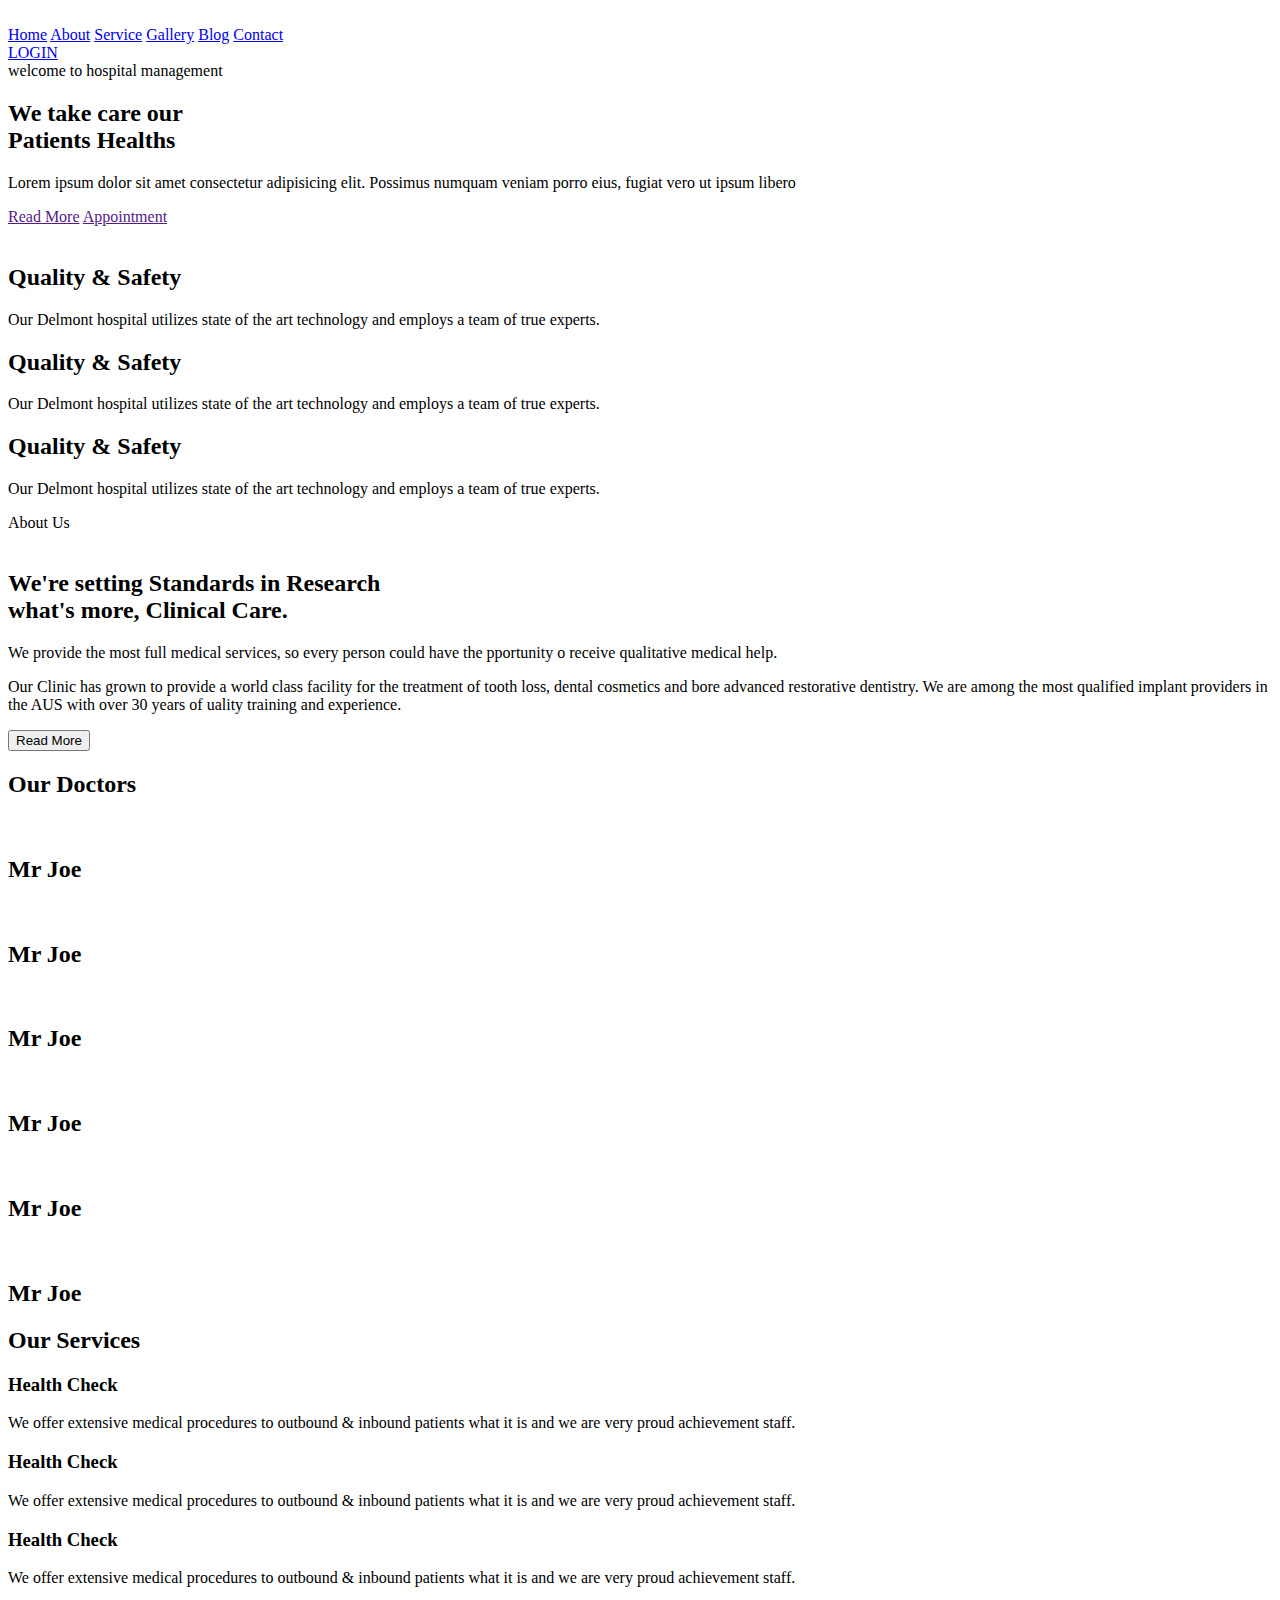
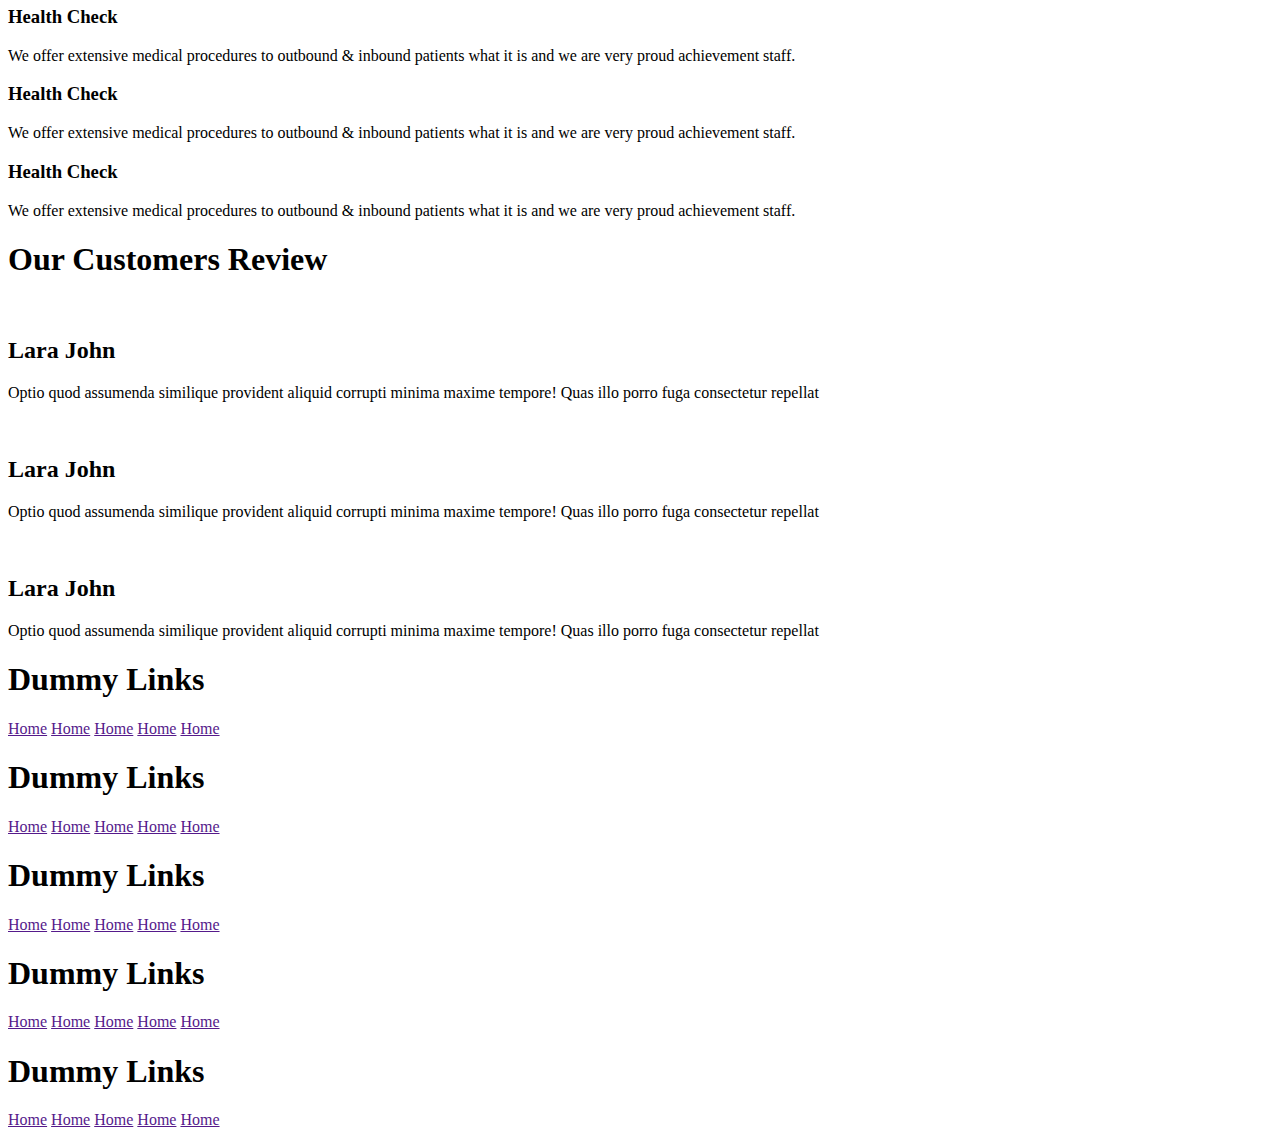
==== templates/index.html @ 31de14a6 "first commit" ====
<!DOCTYPE html>
<html lang="en">
<head>
    <meta charset="UTF-8">
    <meta name="viewport" content="width=device-width, initial-scale=1.0">
    <title>Hospital management website</title>

    <script src="https://kit.fontawesome.com/c1df782baf.js"></script>
    <link rel='stylesheet' href='https://cdn-uicons.flaticon.com/2.1.0/uicons-thin-rounded/css/uicons-thin-rounded.css'>
    <link rel='stylesheet' href='https://cdn-uicons.flaticon.com/2.1.0/uicons-regular-rounded/css/uicons-regular-rounded.css'>
    <link rel="stylesheet" href="static/css/style.css">

</head>
<body> 

    <header>
        
        <div class="logo"><img src="static/images/logo3.png" alt=""></div>

        <nav class="navbar">
            <a href="#Home">Home</a>
            <a href="#about">About</a>
            <a href="#service">Service</a>
            <a href="#gallery">Gallery</a>
            <a href="#Home">Blog</a>
            <a href="#Home">Contact</a>
        </nav>

        <div class="right-icons">
            <div id="menu-bars" class="fas fa-bars"></div>
            <a href="/login"><div class="btn">LOGIN</div></a>
        </div>

    </header>

    <!-- header section ended -->

    <!-- Home section started -->

        <div class="main-home">

            <div class="home">
                <div class="home-left-content">
                    <span>welcome to hospital management</span>
                    <h2>We take care our<br> Patients Healths</h2>
                    <p class="lorem">Lorem ipsum dolor sit amet consectetur adipisicing elit. 
                        Possimus numquam veniam porro eius, fugiat vero ut ipsum libero</p>
                
                        <div class="home-btn">
                            <a href="">Read More</a>
                            <a class="homebtnsec" href="">Appointment</a>
                        </div>
                        
                    </div>

                <div class="home-right-content">
                    <img src="static/images/hero2.png" alt="">
                </div>
            </div>
        </div>


        <div class="technology">
            <div class="main-technology">
                
                <div class="inner-technology">
                    <span></span>
                    <i class="fi fi-tr-hands-heart"></i>
                    <h2>Quality & Safety</h2>
                    <p>Our Delmont hospital utilizes state of the art technology and employs a team of true experts.</p>
                </div>

                <div class="inner-technology">
                    <span></span>
                    <i class="fi fi-rr-doctor"></i>
                    <h2>Quality & Safety</h2>
                    <p>Our Delmont hospital utilizes state of the art technology and employs a team of true experts.</p>
                </div>

                <div class="inner-technology">
                    <span></span>
                    <i class="fi fi-tr-user-md"></i>
                    <h2>Quality & Safety</h2>
                    <p>Our Delmont hospital utilizes state of the art technology and employs a team of true experts.</p>
                </div>
            </div>
        </div>

    <!-- home section ends -->

    <!-- About us section started -->

        <div class="main-about" id="about">

            <div class="about-heading">About Us</div>

            <div class="inner-main-about">
                <div class="about-inner-content-left">
                    <img src="static/images/about1.png" alt="">
                </div>

                <div class="about-inner-content">
                    <div class="about-right-content">
                        <h2>We're setting Standards in Research <br> what's more, Clinical Care.</h2>
                        <p>We provide the most full medical services, so every person could have the pportunity 
                         o receive qualitative medical help.</p>
                        <p class="aboutsec-content">
                            Our Clinic has grown to provide a world class facility for the treatment of tooth loss, dental cosmetics and bore advanced restorative dentistry. We are among
                             the most qualified implant providers in the AUS with over 30 years of uality training and experience.
                            </p>
                            <button class="aboutbtn">Read More</button>
                    </div>
                </div>
            </div>
        </div>

    <!-- About us section ends -->

    <!-- our doctors -->

        <div class="main-doctors" id="gallery">
            <div class="doctors-heading">
                <h2>Our Doctors</h2>
            </div>

            <div class="main-inner-doctor">
                <div class="doc-poster">
                    <div class="doc-icons">
                        <i class="fa-solid fa-share"></i>
                        <i class="fa-solid fa-eye"></i>
                        <i class="fa-solid fa-heart"></i>
                    </div>
                    <img src="static/images/team1.jpg" alt="">

                    <div class="doc-details">
                        <h2>Mr Joe</h2>
                        
                        <i class="fa-brands fa-linkedin"></i>
                        <i class="fa-brands fa-instagram"></i>
                    </div>

                </div>

                <div class="doc-poster">
                    <div class="doc-icons">
                        <i class="fa-solid fa-share"></i>
                        <i class="fa-solid fa-eye"></i>
                        <i class="fa-solid fa-heart"></i>
                    </div>
                    <img src="static/images/team2.jpg" alt="">
                    <div class="doc-details">
                        <h2>Mr Joe</h2>
                        
                        <i class="fa-brands fa-linkedin"></i>
                        <i class="fa-brands fa-instagram"></i>
                    </div>
                </div>

                <div class="doc-poster">
                    <div class="doc-icons">
                        <i class="fa-solid fa-share"></i>
                        <i class="fa-solid fa-eye"></i>
                        <i class="fa-solid fa-heart"></i>
                    </div>
                    <img src="static/images/team3.jpg" alt="">
                    <div class="doc-details">
                        <h2>Mr Joe</h2>
                        
                        <i class="fa-brands fa-linkedin"></i>
                        <i class="fa-brands fa-instagram"></i>
                    </div>
                </div>

                <div class="doc-poster">
                    <div class="doc-icons">
                        <i class="fa-solid fa-share"></i>
                        <i class="fa-solid fa-eye"></i>
                        <i class="fa-solid fa-heart"></i>
                    </div>
                    <img src="static/images/team4.jpg" alt="">
                    <div class="doc-details">
                        <h2>Mr Joe</h2>
                        
                        <i class="fa-brands fa-linkedin"></i>
                        <i class="fa-brands fa-instagram"></i>
                    </div>
                </div>

                <div class="doc-poster">
                    <div class="doc-icons">
                        <i class="fa-solid fa-share"></i>
                        <i class="fa-solid fa-eye"></i>
                        <i class="fa-solid fa-heart"></i>
                    </div>
                    <img src="static/images/team5.jpg" alt="">
                    <div class="doc-details">
                        <h2>Mr Joe</h2>
                        
                        <i class="fa-brands fa-linkedin"></i>
                        <i class="fa-brands fa-instagram"></i>
                    </div>
                </div>

                <div class="doc-poster">
                    <div class="doc-icons">
                        <i class="fa-solid fa-share"></i>
                        <i class="fa-solid fa-eye"></i>
                        <i class="fa-solid fa-heart"></i>
                    </div>
                    <img src="static/images/team6.jpg" alt="">

                    <div class="doc-details">
                        <h2>Mr Joe</h2>
                        
                        <i class="fa-brands fa-linkedin"></i>
                        <i class="fa-brands fa-instagram"></i>
                    </div>

                </div>
            </div>

        </div>

    <!-- our doctors ended -->

    <!-- our services -->

    <div class="our-service" id="service">
        <div class="service-heading">
            <h2>Our Services</h2>
        </div>

        <div class="main-services">
            <div class="inner-services">
                <div class="service-icon">
                    <i class="fa-solid fa-truck-medical"></i>
                </div>
                <h3>Health Check</h3>
                <p>We offer extensive medical procedures to outbound & inbound patients what it is and we are very proud achievement staff.</p>
            </div>

            <div class="inner-services">
                <div class="service-icon">
                    <i class="fa-regular fa-hospital"></i>
                </div>
                <h3>Health Check</h3>
                <p>We offer extensive medical procedures to outbound & inbound patients what it is and we are very proud achievement staff.</p>
            </div>

            <div class="inner-services">
                <div class="service-icon">
                    <i class="fa-regular fa-heart"></i>
                </div>
                <h3>Health Check</h3>
                <p>We offer extensive medical procedures to outbound & inbound patients what it is and we are very proud achievement staff.</p>
            </div>

            <div class="inner-services">
                <div class="service-icon">
                    <i class="fa-solid fa-notes-medical"></i>
                </div>
                <h3>Health Check</h3>
                <p>We offer extensive medical procedures to outbound & inbound patients what it is and we are very proud achievement staff.</p>
            </div>

            <div class="inner-services">
                <div class="service-icon">
                    <i class="fa-solid fa-list-check"></i>
                </div>
                <h3>Health Check</h3>
                <p>We offer extensive medical procedures to outbound & inbound patients what it is and we are very proud achievement staff.</p>
            </div>

            <div class="inner-services">
                <div class="service-icon">
                    <i class="fa-solid fa-user-doctor"></i>
                </div>
                <h3>Health Check</h3>
                <p>We offer extensive medical procedures to outbound & inbound patients what it is and we are very proud achievement staff.</p>
            </div>
        </div>
    </div>

    <!-- our services ended -->

    <!-- customer review -->
   
        <div class="main-review">
            <section>  
            <div class="review-heading">
                <h1>Our Customers Review</h1>
            </div>

            <div class="main-inner-review">

                <div class="review-inner-content">

                    <div class="review-box">
                        <img src="static/images/pic1.png" alt="">

                        <h2>Lara John</h2>
                        <div class="review-stars">
                            <i class="fa-solid fa-star"></i>
                            <i class="fa-solid fa-star"></i>
                            <i class="fa-solid fa-star"></i>
                            <i class="fa-solid fa-star"></i>
                            <i class="fa-regular fa-star"></i>
                        </div>
    
                        <div class="review-text">
                            <p>Optio quod assumenda similique provident aliquid corrupti minima maxime tempore! Quas illo porro fuga consectetur repellat </p>
                        </div>

                    </div>

                    <div class="review-box">
                        <img src="static/images/pic2.png" alt="">

                        <h2>Lara John</h2>
                        <div class="review-stars">
                            <i class="fa-solid fa-star"></i>
                            <i class="fa-solid fa-star"></i>
                            <i class="fa-solid fa-star"></i>
                            <i class="fa-solid fa-star"></i>
                            <i class="fa-regular fa-star"></i>
                        </div>
    
                        <div class="review-text">
                            <p>Optio quod assumenda similique provident aliquid corrupti minima maxime tempore! Quas illo porro fuga consectetur repellat</p>
                        </div>

                    </div>

                    <div class="review-box">
                        <img src="static/images/pic3.png" alt="">

                        <h2>Lara John</h2>
                        <div class="review-stars">
                            <i class="fa-solid fa-star"></i>
                            <i class="fa-solid fa-star"></i>
                            <i class="fa-solid fa-star"></i>
                            <i class="fa-solid fa-star"></i>
                            <i class="fa-regular fa-star"></i>
                        </div>
    
                        <div class="review-text">
                            <p>Optio quod assumenda similique provident aliquid corrupti minima maxime tempore! Quas illo porro fuga consectetur repellat</p>
                        </div>

                    </div>

                </div>

            </div>
        </section>
        </div>
    
    <!-- customer review -->


    <!-- footer -->

    <div class="main-footer">
        <div class="footer-inner">
            <div class="footer-content">
                <h1>Dummy Links</h1>
                <div class="link">
                    <a href="">Home</a>
                <a href="">Home</a>
                <a href="">Home</a>
                <a href="">Home</a>
                <a href="">Home</a>
                </div>
            </div>

            <div class="footer-content">
                <h1>Dummy Links</h1>
                <div class="link">
                    <a href="">Home</a>
                <a href="">Home</a>
                <a href="">Home</a>
                <a href="">Home</a>
                <a href="">Home</a>
                </div>
            </div>

            <div class="footer-content">
                <h1>Dummy Links</h1>
                <div class="link">
                    <a href="">Home</a>
                <a href="">Home</a>
                <a href="">Home</a>
                <a href="">Home</a>
                <a href="">Home</a>
                </div>
            </div>

            <div class="footer-content">
                <h1>Dummy Links</h1>
                <div class="link">
                    <a href="">Home</a>
                <a href="">Home</a>
                <a href="">Home</a>
                <a href="">Home</a>
                <a href="">Home</a>
                </div>
            </div>

            <div class="footer-content">
                <h1>Dummy Links</h1>
                <div class="link">
                    <a href="">Home</a>
                <a href="">Home</a>
                <a href="">Home</a>
                <a href="">Home</a>
                <a href="">Home</a>
                </div>
            </div>
        </div>
    </div>
        
    <!-- footer ended -->


    <script src="static/js/script.js"></script>

</body>
</html>
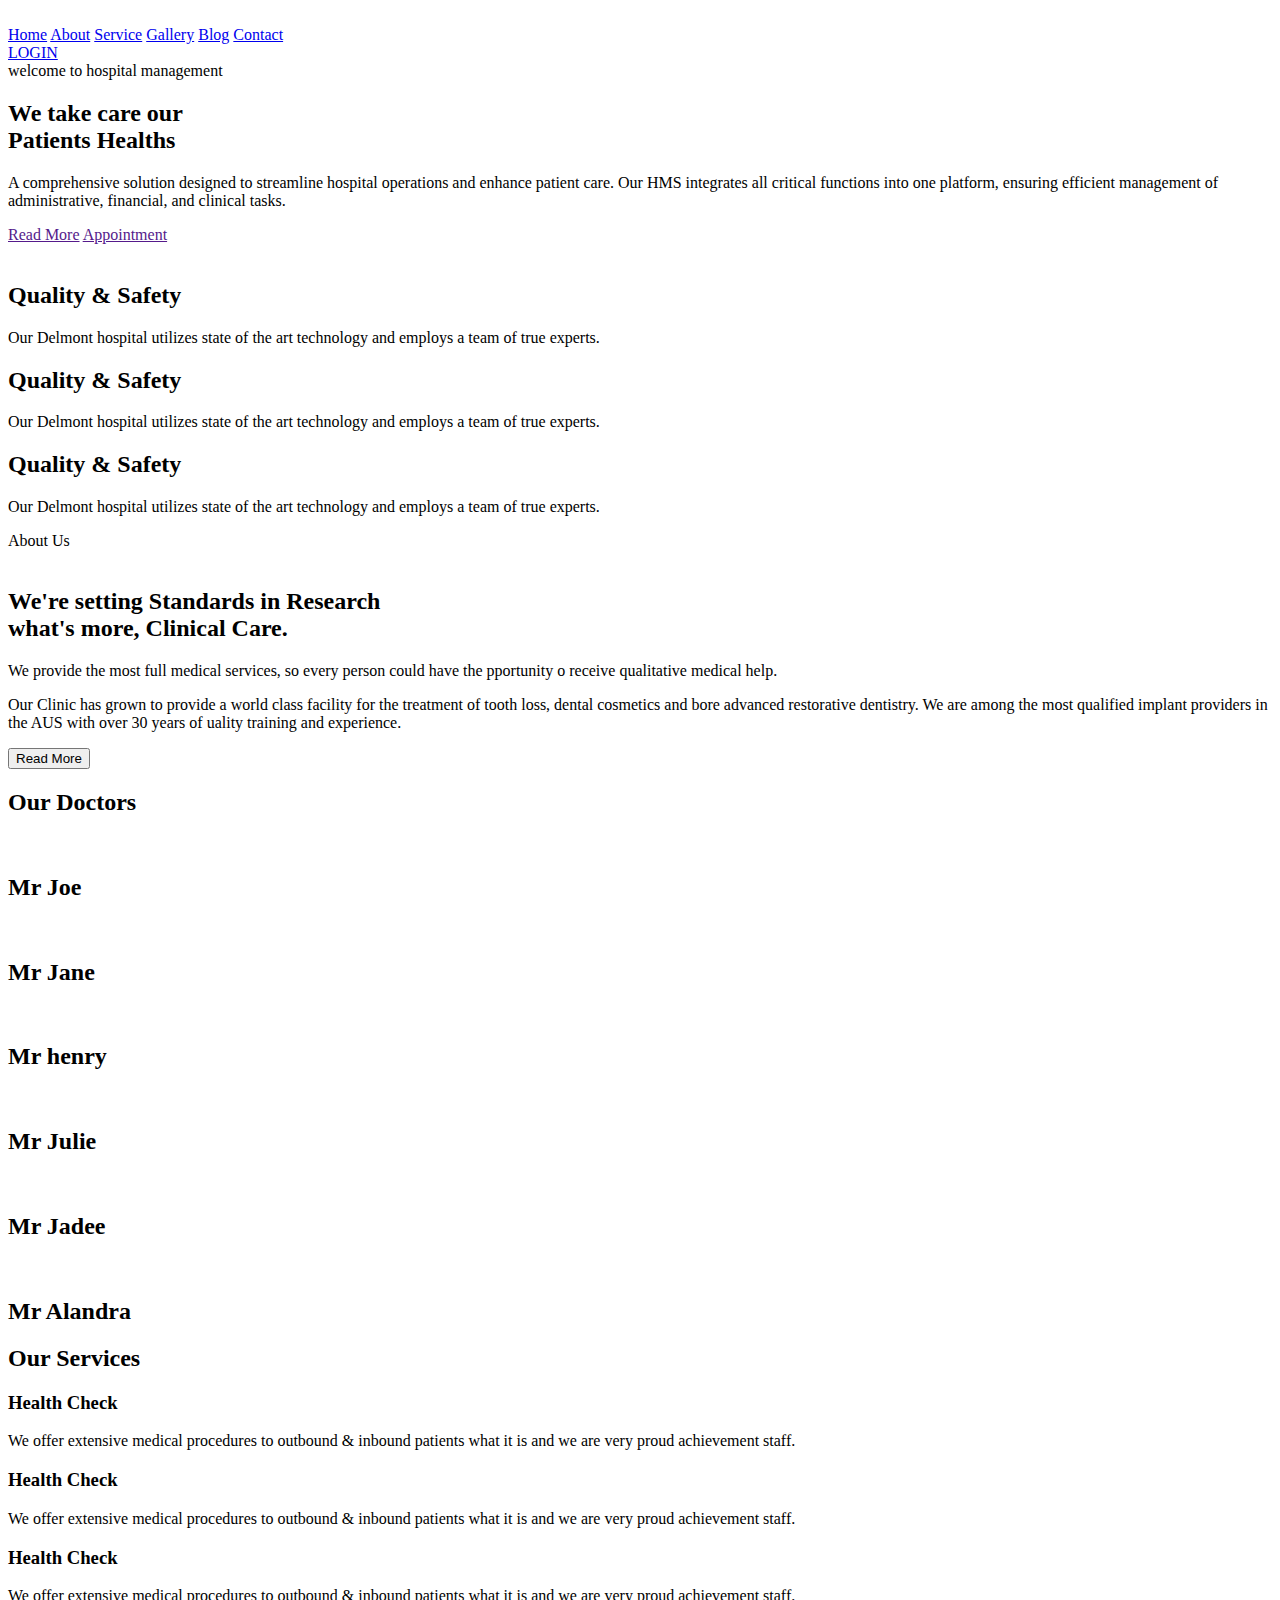
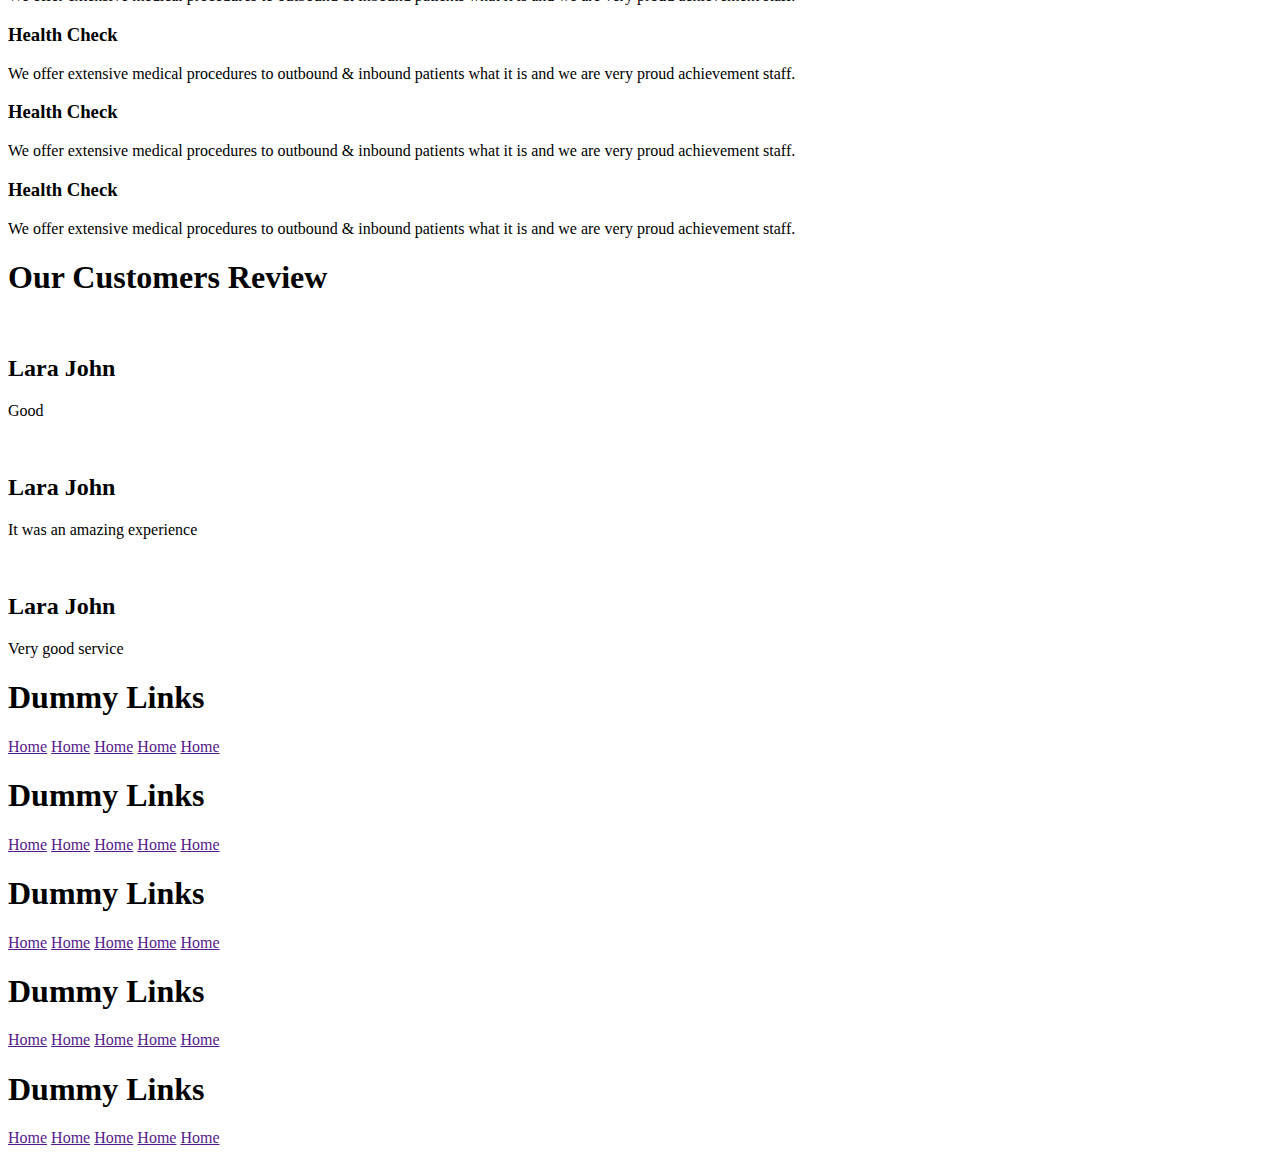
==== commit 9c5aefa8: "Update index.html" ====
--- a/templates/index.html
+++ b/templates/index.html
@@ -43,8 +43,7 @@
                 <div class="home-left-content">
                     <span>welcome to hospital management</span>
                     <h2>We take care our<br> Patients Healths</h2>
-                    <p class="lorem">Lorem ipsum dolor sit amet consectetur adipisicing elit. 
-                        Possimus numquam veniam porro eius, fugiat vero ut ipsum libero</p>
+                    <p class="lorem">A comprehensive solution designed to streamline hospital operations and enhance patient care. Our HMS integrates all critical functions into one platform, ensuring efficient management of administrative, financial, and clinical tasks.</p>
                 
                         <div class="home-btn">
                             <a href="">Read More</a>
@@ -149,7 +148,7 @@
                     </div>
                     <img src="static/images/team2.jpg" alt="">
                     <div class="doc-details">
-                        <h2>Mr Joe</h2>
+                        <h2>Mr Jane</h2>
                         
                         <i class="fa-brands fa-linkedin"></i>
                         <i class="fa-brands fa-instagram"></i>
@@ -164,7 +163,7 @@
                     </div>
                     <img src="static/images/team3.jpg" alt="">
                     <div class="doc-details">
-                        <h2>Mr Joe</h2>
+                        <h2>Mr henry</h2>
                         
                         <i class="fa-brands fa-linkedin"></i>
                         <i class="fa-brands fa-instagram"></i>
@@ -179,7 +178,7 @@
                     </div>
                     <img src="static/images/team4.jpg" alt="">
                     <div class="doc-details">
-                        <h2>Mr Joe</h2>
+                        <h2>Mr Julie</h2>
                         
                         <i class="fa-brands fa-linkedin"></i>
                         <i class="fa-brands fa-instagram"></i>
@@ -194,7 +193,7 @@
                     </div>
                     <img src="static/images/team5.jpg" alt="">
                     <div class="doc-details">
-                        <h2>Mr Joe</h2>
+                        <h2>Mr Jadee</h2>
                         
                         <i class="fa-brands fa-linkedin"></i>
                         <i class="fa-brands fa-instagram"></i>
@@ -210,7 +209,7 @@
                     <img src="static/images/team6.jpg" alt="">
 
                     <div class="doc-details">
-                        <h2>Mr Joe</h2>
+                        <h2>Mr Alandra</h2>
                         
                         <i class="fa-brands fa-linkedin"></i>
                         <i class="fa-brands fa-instagram"></i>
@@ -308,7 +307,7 @@
                         </div>
     
                         <div class="review-text">
-                            <p>Optio quod assumenda similique provident aliquid corrupti minima maxime tempore! Quas illo porro fuga consectetur repellat </p>
+                            <p>Good</p>
                         </div>
 
                     </div>
@@ -326,7 +325,7 @@
                         </div>
     
                         <div class="review-text">
-                            <p>Optio quod assumenda similique provident aliquid corrupti minima maxime tempore! Quas illo porro fuga consectetur repellat</p>
+                            <p>It was an amazing experience</p>
                         </div>
 
                     </div>
@@ -344,7 +343,7 @@
                         </div>
     
                         <div class="review-text">
-                            <p>Optio quod assumenda similique provident aliquid corrupti minima maxime tempore! Quas illo porro fuga consectetur repellat</p>
+                            <p>Very good service</p>
                         </div>
 
                     </div>
@@ -425,4 +424,4 @@
     <script src="static/js/script.js"></script>
 
 </body>
-</html>+</html>
